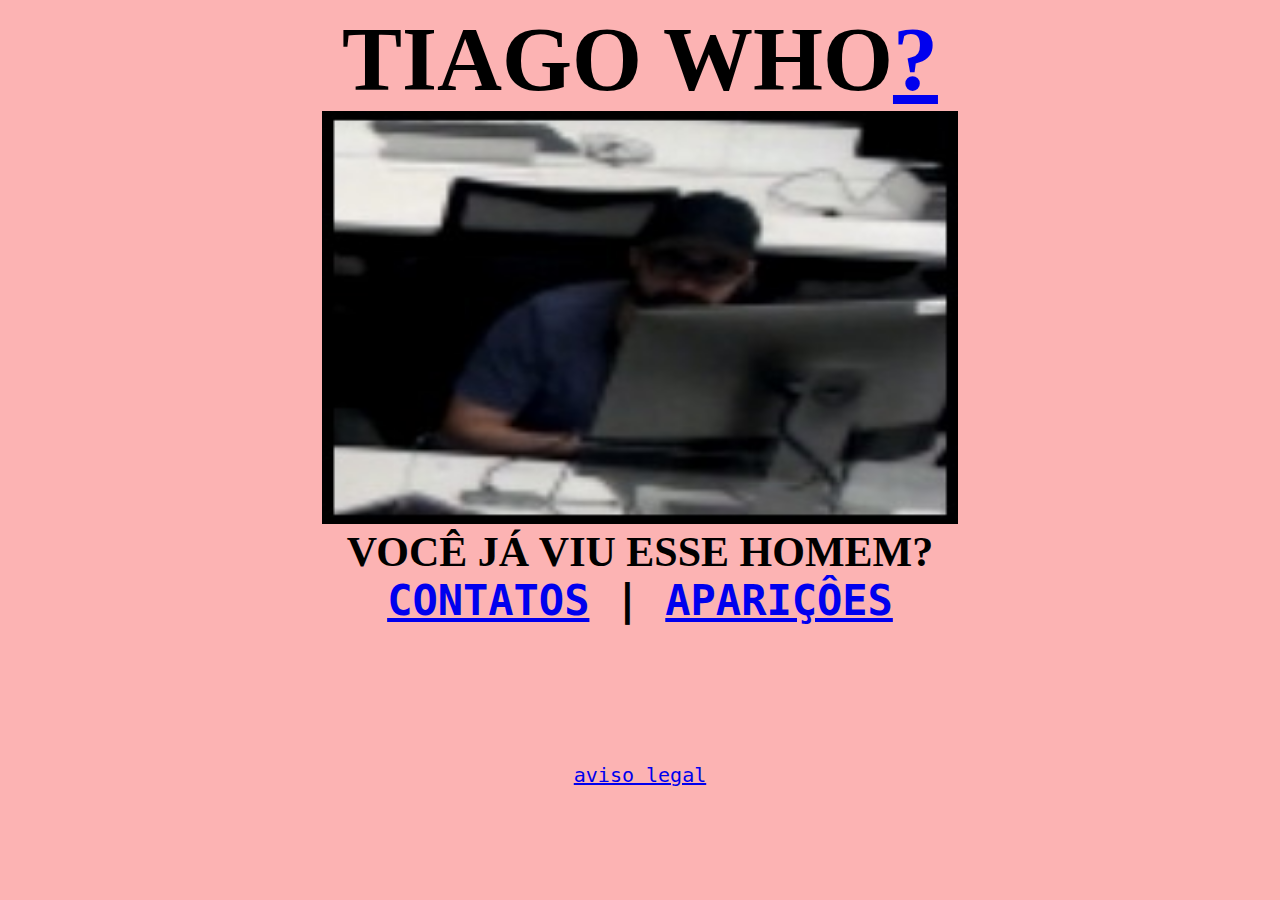
==== index.html @ 70ff9a49 "versao1.1" ====
<!DOCTYPE html>
<html lang="pt-br">
<head>
    <meta charset="UTF-8">
    <meta http-equiv="X-UA-Compatible" content="IE=edge">
    <meta name="viewport" content="width=device-width, initial-scale=1.0">
    <title>¡Tiago Verso!</title>
<link rel="stylesheet" href="style.css">

</head>


<body>
   

        <div align="center">
        
       <h1>TIAGO WHO<a href="hisCompleta.html" target="_blank">?</h1></a>
       <a href="historia.html" target="_blank"><img src="imagens/principal.jpg" width="636" height="413" alt="procurado" border="0"></a> 
        <br>
        
        <b>VOCÊ JÁ VIU ESSE HOMEM?</b>
   
   <a href="contato.html" target="_blank"><h3 class="h3index">CONTATOS</a>  |  <a href="aparicoes.html" target="_blank">APARIÇÔES</h3></a>

   <br>
   <br>
   <br>
   <br>
   <br>
   <br>
   <a href="aviso.html" target="_blank"><p class="indexP">aviso legal</p></a>
   <audio src="audios/original-theme-music-video.mp3" autoplay="auto">
    
   </audio>    
</body>
</html>
---- style.css ----
body {
    background-color:rgb(252, 179, 179)
}


.aparicoesBody,  .contatoBody {
    background-color: rgb(80, 75, 75);
}

.aparicoesP {
    font-size: 20px;
    font-family: monospace;
    margin-top: 15px;
    margin-bottom: 15px;
    padding: 5px;
    background-color: rgb(14, 13, 13);
    color: whitesmoke;
    text-align: left; padding-left: 25px;
}

.avisoBody {
    background-color: rgb(119, 126, 126);
}

.aparicoesImg {
    margin: 15px;
    border: 6px solid #000;
}

h1 {
    font-size: 90px;
    padding: 0;
    margin: 0; 
}

h2 {
    text-align: center;
    font-size: 30px;
    font-family: monospace;
    border: 6px #000 solid;
    background-color:rgb(179, 116, 116)

}

.h1Contato {
    text-align: center;
    font-size: 70px;
    margin: 40px;
    border: 6px #000 solid;
    background-color: rgb(85, 81, 81);
}

.avisoH1 {
    text-align: center;
    font-size: 50px;
    margin: 25px;
    
    
}


.indexP, .avisoP2 {
    font-size: 20px;
    text-align: center;
    font-family: monospace;
   
}
p {
    font-size: 20px;
    text-align: justify;
    font-family: monospace;
    margin: 30px;
}

.avisoP {
    font-size: 20px;
    text-align: justify;
    font-family: monospace;
    margin: 20px;
    padding: 10px;
    
}

.pContato {
    text-align: center;
    font-size: 18px;
    background-color: rgb(85, 81, 81);
    padding: 10px;
}


b, .h3index {
    font-size: 42px;
    padding: 0%;
    margin: 0;
   
}

h3 {
    font-size: 35px;
    text-align: center;
    font-family: monospace;
    margin: 20px;
    padding: 10px;
}

.bAviso {

    font-size: 35px;
    text-align: center;
    font-family: monospace;
    margin: 20px;
    padding: 10px;
    
}
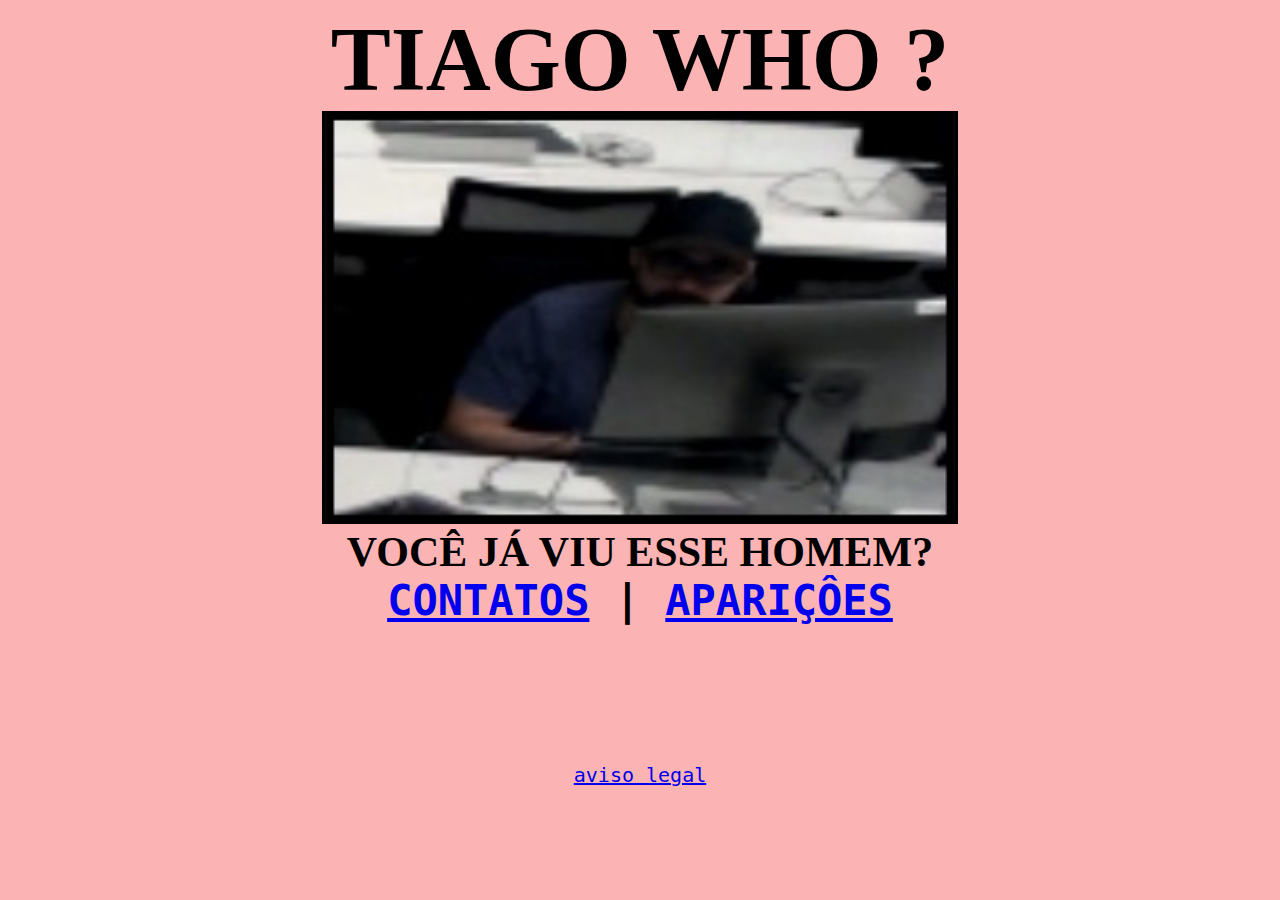
==== commit ac6b47c9: "v1" ====
--- a/index.html
+++ b/index.html
@@ -10,28 +10,38 @@
 </head>
 
 
-<body>
-   
+<body class="bodyIndex">   
+    <main>
+        <div align="center">
+        <div class="audio"></div>
 
-        <div align="center">
+        <div class="titulo-principal">
+            <h1>TIAGO WHO ?</h1>
+        </div>
+       
+        <!-- <a class="pontoInterrogacao" href="hisCompleta.html" target="_blank" > </h1></a> -->
+        <div class="foto-principal">
+            <a href="historia.html" target="_blank"><img src="imagens/principal.jpg" width="636" height="413" alt="procurado" border="0" onclick="play()"></a> 
+        </div>
+
         
-       <h1>TIAGO WHO<a href="hisCompleta.html" target="_blank">?</h1></a>
-       <a href="historia.html" target="_blank"><img src="imagens/principal.jpg" width="636" height="413" alt="procurado" border="0"></a> 
+        <div>
+            <b>VOCÊ JÁ VIU ESSE HOMEM?</b>
+            <a href="contato.html" target="_blank"><h3 class="h3index">CONTATOS</a>  |  <a href="aparicoes.html" target="_blank">APARIÇÔES</h3></a>
+        </div>    
+
         <br>
-        
-        <b>VOCÊ JÁ VIU ESSE HOMEM?</b>
-   
-   <a href="contato.html" target="_blank"><h3 class="h3index">CONTATOS</a>  |  <a href="aparicoes.html" target="_blank">APARIÇÔES</h3></a>
+        <br>
+        <br>
+        <br>
+        <br>
+        <br>
 
-   <br>
-   <br>
-   <br>
-   <br>
-   <br>
-   <br>
-   <a href="aviso.html" target="_blank"><p class="indexP">aviso legal</p></a>
-   <audio src="audios/original-theme-music-video.mp3" autoplay="auto">
-    
-   </audio>    
+        <div>
+            <a href="aviso.html" target="_blank"><p class="indexP">aviso legal</p></a>
+        </div>
+    </main>
+  
 </body>
+<script src="script.js"></script>
 </html>--- a/style.css
+++ b/style.css
@@ -1,10 +1,18 @@
-body {
+.bodyIndex {
     background-color:rgb(252, 179, 179)
 }
 
 
 .aparicoesBody,  .contatoBody {
     background-color: rgb(80, 75, 75);
+    margin-top: 60px;
+    margin-bottom: 60px;
+}
+
+.contato {
+    background-color: rgb(80, 75, 75);
+    margin-top: 60px;
+    margin-bottom: 60px;
 }
 
 .aparicoesP {
@@ -12,10 +20,22 @@
     font-family: monospace;
     margin-top: 15px;
     margin-bottom: 15px;
+    margin-left: 0px;
     padding: 5px;
     background-color: rgb(14, 13, 13);
     color: whitesmoke;
-    text-align: left; padding-left: 25px;
+    text-align: left; 
+    padding-left: 25px;
+}
+
+.footerAparicoes {
+    font-size: 30px;
+    background-color: #2c2929;
+    border: 6px solid black;
+    color: antiquewhite;
+    text-align: center;
+    margin: 60px 60px 60px 60px;
+    padding: 60px 60px 60px 60px;
 }
 
 .avisoBody {
@@ -23,14 +43,33 @@
 }
 
 .aparicoesImg {
-    margin: 15px;
+    margin: 25px;
     border: 6px solid #000;
+}
+
+.cabecalhoHistorico {
+    font-size: 60px;
+    background-color: #2c2929;
+    border: 6px solid black;
+    color: antiquewhite;
+    text-align: center;
+    margin: 20px;
 }
 
 h1 {
     font-size: 90px;
     padding: 0;
     margin: 0; 
+    text-decoration: none;
+    text-decoration-line: none;
+}
+
+.pontoInterrogacao {
+    font-size: 90px;
+    padding: 0;
+    margin: 0; 
+    text-decoration: none;
+    text-decoration-line: none;
 }
 
 h2 {
@@ -54,8 +93,8 @@
     text-align: center;
     font-size: 50px;
     margin: 25px;
-    
-    
+    border: solid 6px black;
+    background-color: #2c2929;
 }
 
 
@@ -114,3 +153,38 @@
     
 }
 
+.fotosTiago {
+    margin-left: 90px;
+    
+}
+
+.inputContato {
+    margin-left: 90px;
+}
+
+.form {
+    margin-left: 90px;
+    margin-bottom: 100px;
+}
+.musica {
+    position: absolute;
+}
+.geral {
+    margin: 40px;
+    text-align: center;
+   color: rgb(17, 14, 10);
+   font-size: 15px;
+   font-family:Verdana, Geneva, Tahoma, sans-serif
+}
+
+.teoria{
+    display:flex;
+}
+
+.legenda {
+    font-size: 10px;
+    margin: 5px;
+    text-align: left;
+    margin-left: 25px;
+}
+
